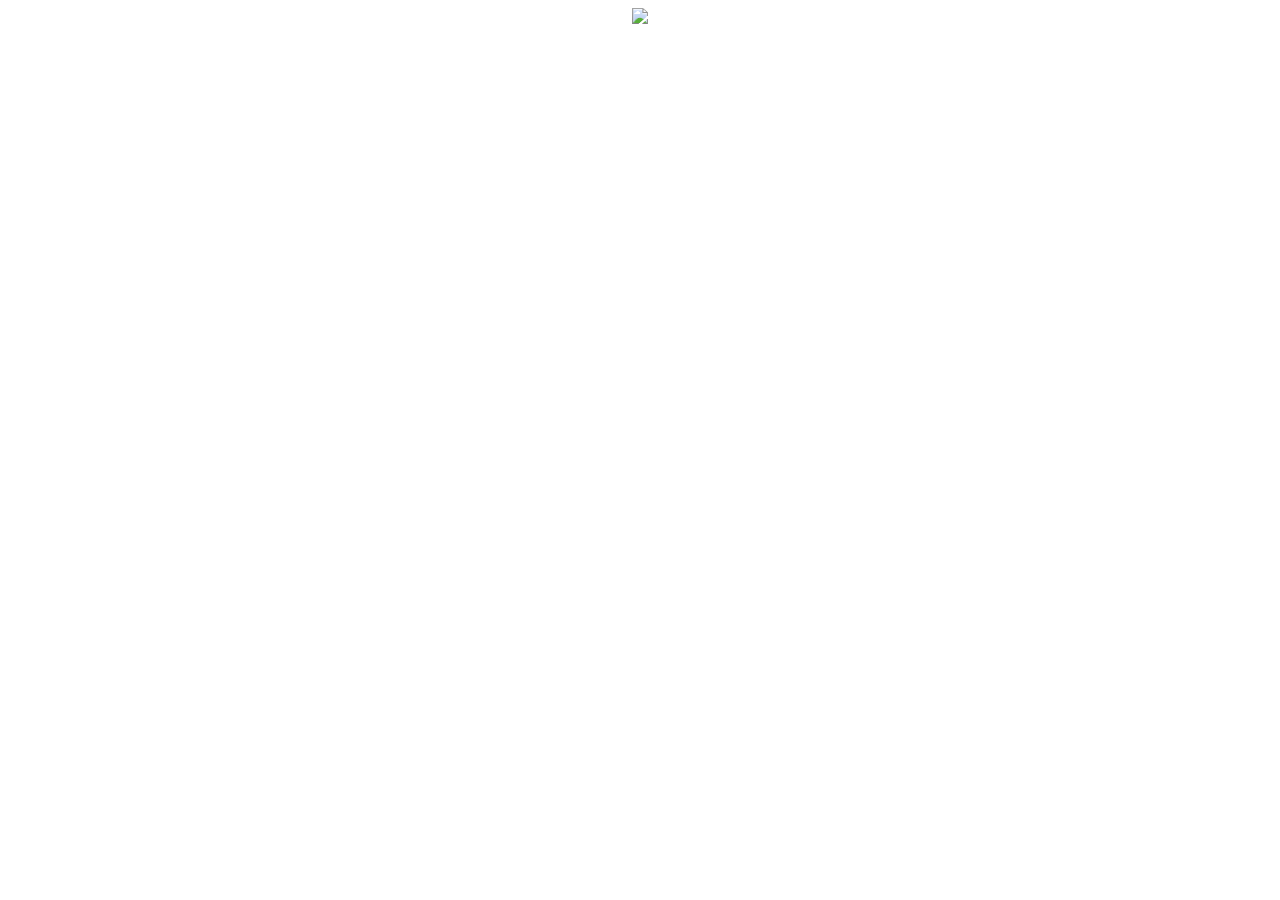
==== data.html @ a04ee8ea "updated" ====
<!DOCTYPE html>
<html lang="en">
<head>
    <meta charset="UTF-8">
    <meta http-equiv="X-UA-Compatible" content="IE=edge">
    <meta name="viewport" content="width=device-width, initial-scale=1.0">
    <link rel="stylesheet" href="./data.css">
    <title>Personal-Info</title>
</head>
<body>
    <img id="img" src="">
    <script src="./data.js">

    </script>
</body>
</html>
---- data.css ----
body{
    display: flex;
    justify-content: center;
}
img{
    height: 600px;
    display: flex;
    align-items: center;
    justify-content: center;
}
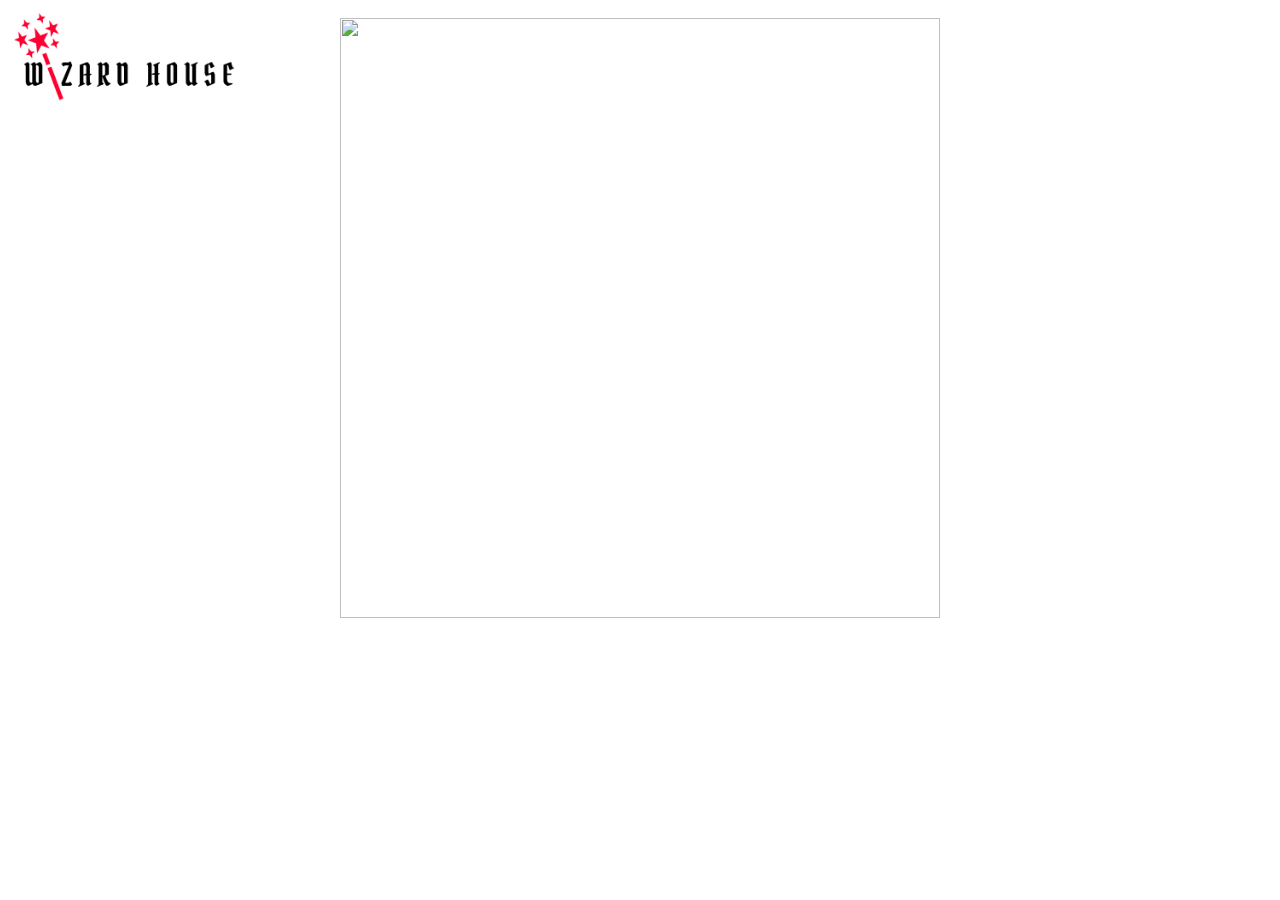
==== commit d79cc878: "updated" ====
--- a/data.html
+++ b/data.html
@@ -8,6 +8,9 @@
     <title>Personal-Info</title>
 </head>
 <body>
+    <div id="wizard">
+        <img  src="./img/Group 61.png" height='100px'/>
+    </div>
     <img id="img" src="">
     <script src="./data.js">
 
--- a/data.css
+++ b/data.css
@@ -1,10 +1,43 @@
 body{
     display: flex;
     justify-content: center;
+    flex-direction: column;
+    align-items: center;
+    /* background: url(./img/Group\ 61.png)no-repeat; */
 }
-img{
+#img{
     height: 600px;
+    width: 600px;
+   
+}
+#wizard{
+    height: 10px;
     display: flex;
-    align-items: center;
-    justify-content: center;
-}+    align-items: start;
+    justify-content: start;
+    width: 100%;
+}
+@media  (max-width:700px)
+{
+    /* body{ 
+        display:flex;
+        flex-direction: column;
+        justify-content: center;
+        align-items:center;
+        width: 100%;
+    }*/
+    #img{
+        display: flex;
+        justify-content: center;
+        align-items: center;
+        flex-direction: column;
+        width:100%;
+    }
+    #wizard{
+        display: flex;
+        justify-content: flex-start;
+        align-items: flex-start;
+        width:100%;
+    }
+        
+}
